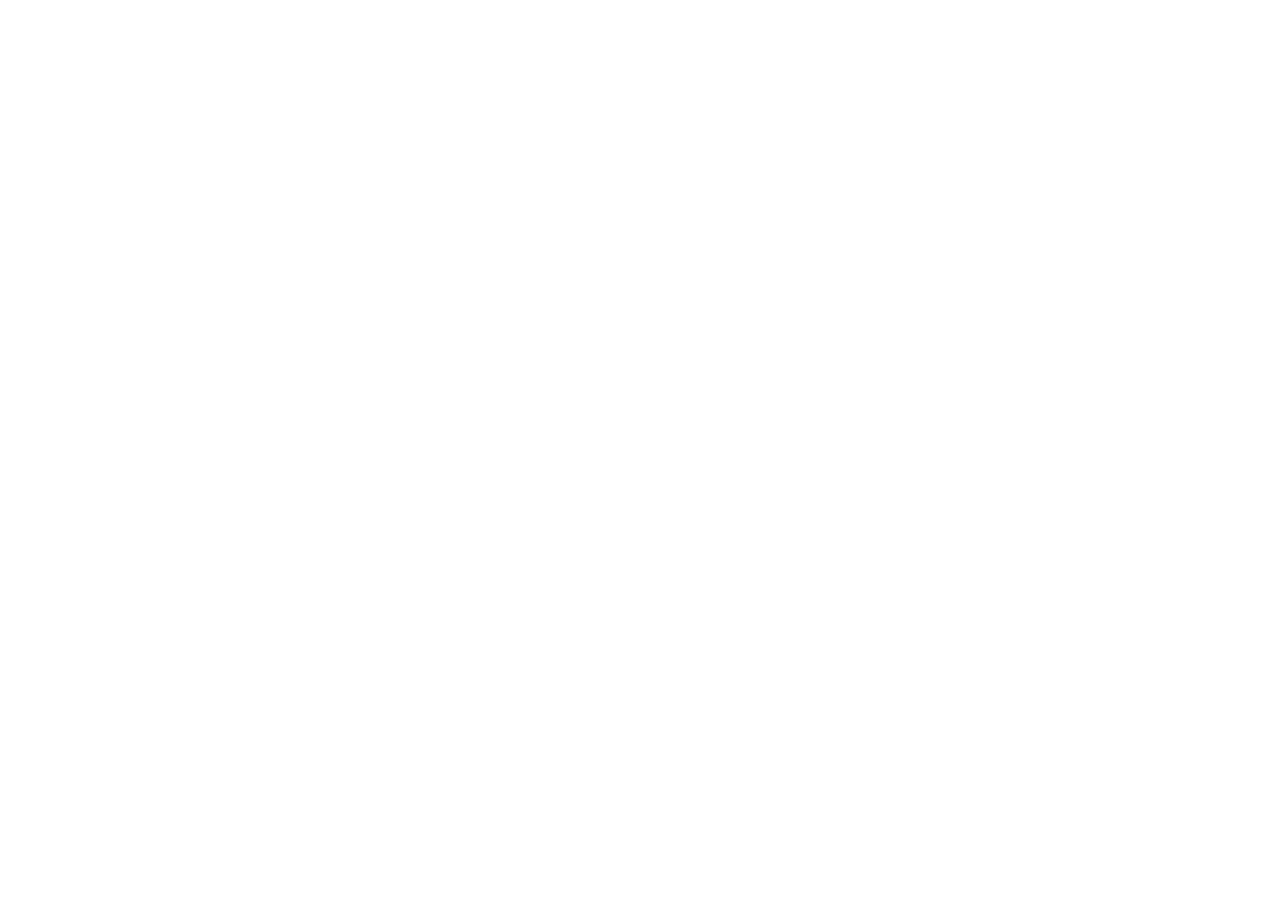
==== thankyou.html @ 2791e271 "add animation" ====
<!DOCTYPE html>
<html lang="en">
<head>
    <meta charset="UTF-8">
    <meta name="viewport" content="width=device-width, initial-scale=1.0">
    <title>Thank You SMIT</title>
</head>
<body>
    
</body>
</html>
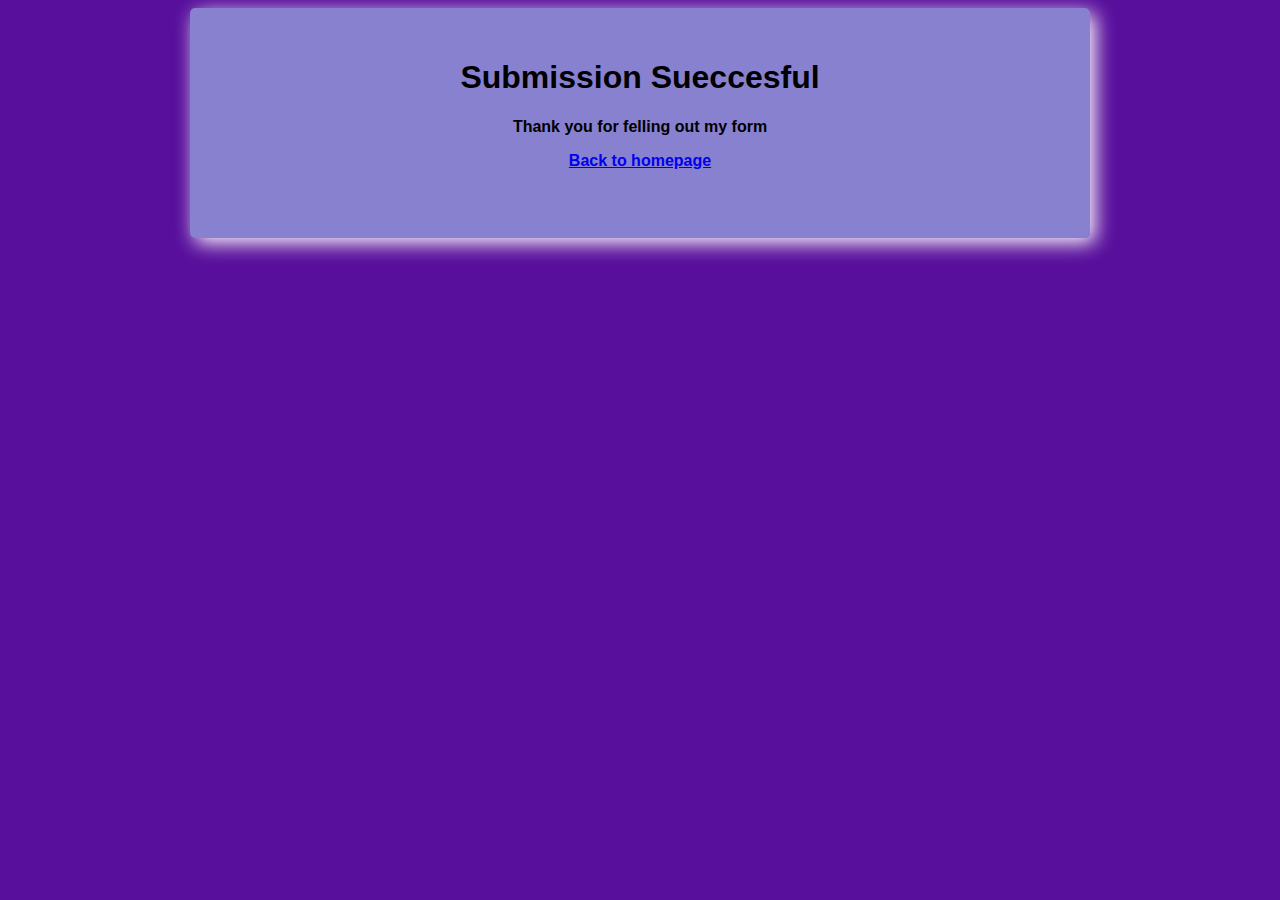
==== commit 6bb75942: "add buttan" ====
--- a/thankyou.html
+++ b/thankyou.html
@@ -3,9 +3,16 @@
 <head>
     <meta charset="UTF-8">
     <meta name="viewport" content="width=device-width, initial-scale=1.0">
-    <title>Thank You SMIT</title>
+    <title>Thank You Feedback</title>
+    <link rel="stylesheet" href="feedback.css">
+    <link rel="shortcut icon" href="./icon/feedback-icon-29019.png" type="image/x-icon">
 </head>
 <body>
-    
+    <div>
+    <!-- <h1>ThankYou For Feedback</h1> -->
+    <h1>Submission Sueccesful</h1>
+    <p>Thank you for felling out my form</p>
+    <a href="./index.html">Back to homepage</a>
+</div>
 </body>
 </html>--- a/feedback.css
+++ b/feedback.css
@@ -0,0 +1,36 @@
+body{
+
+
+    background-color: rgb(88, 15, 156);
+}
+
+div {
+
+    text-align: center;
+    background-color: rgba(168, 209, 245, 0.589);
+    color: black;
+    font-family: Arial, Helvetica, sans-serif;
+    font-weight: bold;
+    height: 200px;
+    width: 900px;
+    margin: auto;
+    padding-top: 30px;
+    box-shadow: 5px 5px 20px white;
+    border-radius: 5px;
+    
+}
+
+div:hover{
+
+background-color: rgba(134, 226, 230, 0.482);
+color: blue;
+
+}
+
+
+
+
+div h1{
+
+    font-size: xx-large;
+}